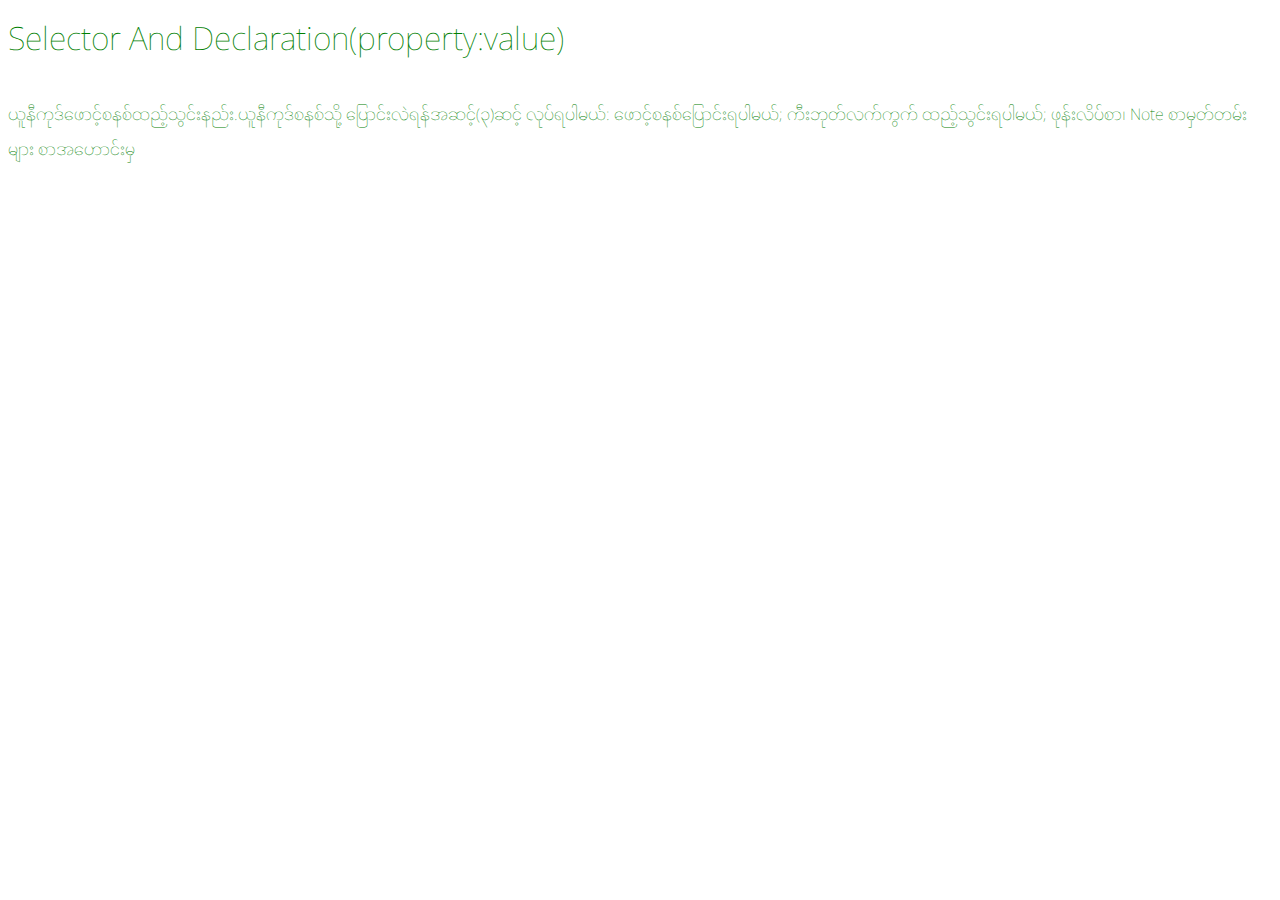
==== index3.html @ f0ce5d57 "20.1.2025 in work" ====
<html>
    <head>
        <title>CSS</title>
        <link rel="preconnect" href="https://fonts.googleapis.com">
<link rel="preconnect" href="https://fonts.gstatic.com" crossorigin>
<link href="https://fonts.googleapis.com/css2?family=Noto+Sans+Myanmar:wght@100;200;300;400;500;600;700;800;900&display=swap" rel="stylesheet">
<link rel="preconnect" href="https://fonts.googleapis.com">
<link rel="preconnect" href="https://fonts.gstatic.com" crossorigin>
<link href="https://fonts.googleapis.com/css2?family=Noto+Sans+Myanmar:wght@100;200;300;400;500;600;700;800;900&family=Noto+Serif+Myanmar:wght@100;200;300;400;500;600;700;800;900&display=swap" rel="stylesheet">

<style>
    @import url('https://fonts.googleapis.com/css2?family=Noto+Sans+Myanmar:wght@100;200;300;400;500;600;700;800;900&family=Noto+Serif+Myanmar:wght@100;200;300;400;500;600;700;800;900&display=swap');
    *{
        font-family: "Noto Sans Myanmar", serif;
        font-weight: 100;
        font-style: normal;
        color: green;
    }

    body{
        font-family: "Noto Sans Myanmar", serif;
        font-weight: 100;
        font-style: normal;
        color: green;
    }
</style>   
</head>
    <body>
        <h1>Selector And Declaration(property:value)</h1>
        <p>ယူနီကုဒ်ဖောင့်စနစ်ထည့်သွင်းနည်း.ယူနီကုဒ်စနစ်သို့ ပြောင်းလဲရန်အဆင့်(၃)ဆင့် လုပ်ရပါမယ်: ဖောင့်စနစ်ပြောင်းရပါမယ်; ကီးဘုတ်လက်ကွက် ထည့်သွင်းရပါမယ်; ဖုန်းလိပ်စာ၊ Note စာမှတ်တမ်းများ စာအဟောင်းမှ</p>
    </body>
</html>
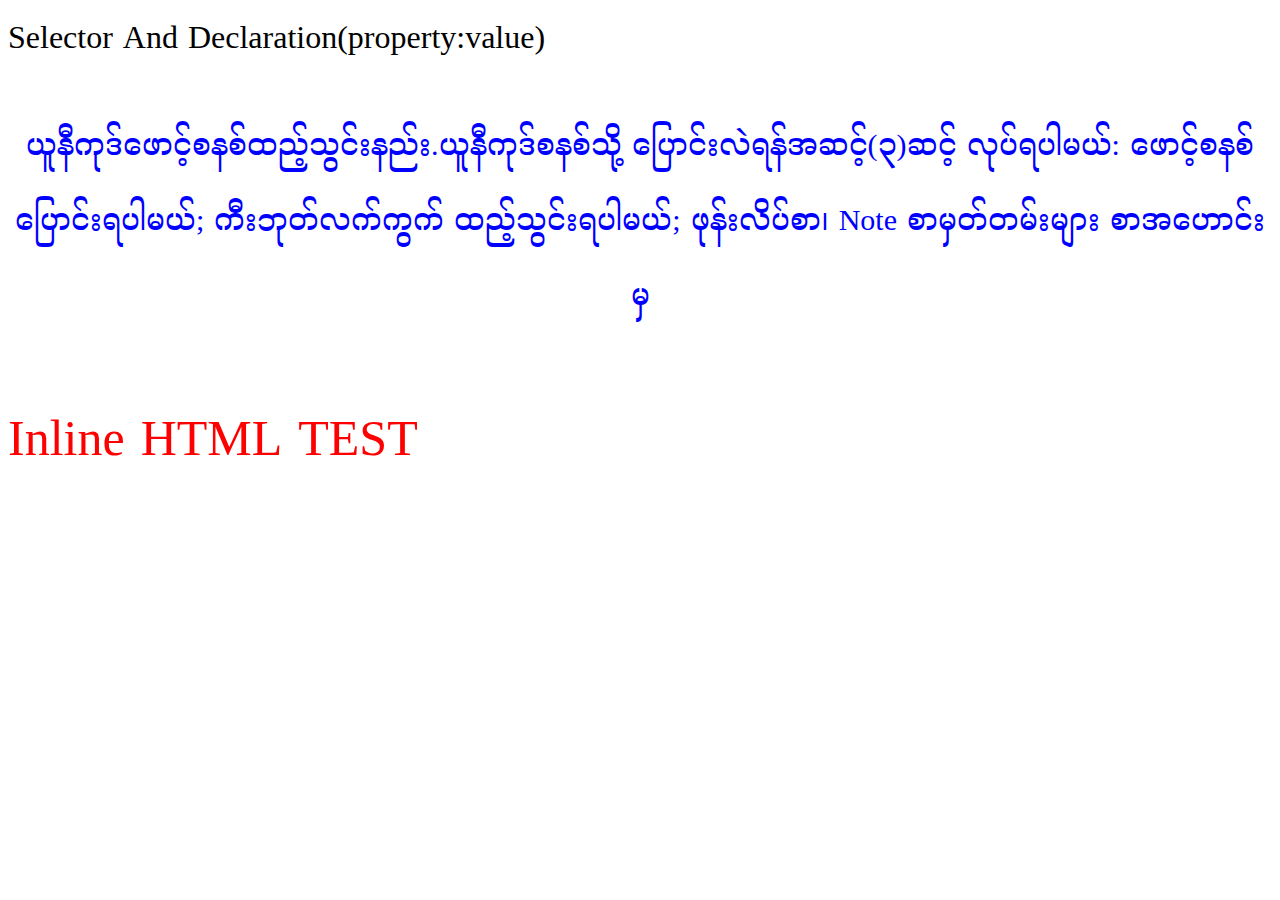
==== commit 5527b2eb: "21.1.2025 16:19" ====
--- a/index3.html
+++ b/index3.html
@@ -1,5 +1,6 @@
 <html>
     <head>
+  <meta charset="UTF-8">       <!-- UNICODE FONT -->
         <title>CSS</title>
         <link rel="preconnect" href="https://fonts.googleapis.com">
 <link rel="preconnect" href="https://fonts.gstatic.com" crossorigin>
@@ -7,26 +8,40 @@
 <link rel="preconnect" href="https://fonts.googleapis.com">
 <link rel="preconnect" href="https://fonts.gstatic.com" crossorigin>
 <link href="https://fonts.googleapis.com/css2?family=Noto+Sans+Myanmar:wght@100;200;300;400;500;600;700;800;900&family=Noto+Serif+Myanmar:wght@100;200;300;400;500;600;700;800;900&display=swap" rel="stylesheet">
+<link rel="stylesheet" href="style.css">
+<!-- internal css -->
+<style>
+   /* Internet Font API*/
+    @import url('https://fonts.googleapis.com/css2?family=Noto+Sans+Myanmar:wght@100;200;300;400;500;600;700;800;900&family=Noto+Serif+Myanmar:wght@100;200;300;400;500;600;700;800;900&display=swap');
+    /*Local Font Use*/
+    @font-face {
+        
+        font-family: 'Notos';
+        src: url(MyanmarFonts/NotoSerifMyanmar-Regular.ttf);
+    }
 
-<style>
-    @import url('https://fonts.googleapis.com/css2?family=Noto+Sans+Myanmar:wght@100;200;300;400;500;600;700;800;900&family=Noto+Serif+Myanmar:wght@100;200;300;400;500;600;700;800;900&display=swap');
     *{
+        font-family: 'Notos';
+        font-weight: 100;
+    }
+    p{
+       color: blue;
+       font-size: 30px;
+       text-align: center; /* right left center */
+    }
+   /* Internet Font Use*/
+    /* body{
         font-family: "Noto Sans Myanmar", serif;
         font-weight: 100;
         font-style: normal;
         color: green;
-    }
-
-    body{
-        font-family: "Noto Sans Myanmar", serif;
-        font-weight: 100;
-        font-style: normal;
-        color: green;
-    }
+    } */
 </style>   
 </head>
     <body>
         <h1>Selector And Declaration(property:value)</h1>
+        <!-- inline css -->
         <p>ယူနီကုဒ်ဖောင့်စနစ်ထည့်သွင်းနည်း.ယူနီကုဒ်စနစ်သို့ ပြောင်းလဲရန်အဆင့်(၃)ဆင့် လုပ်ရပါမယ်: ဖောင့်စနစ်ပြောင်းရပါမယ်; ကီးဘုတ်လက်ကွက် ထည့်သွင်းရပါမယ်; ဖုန်းလိပ်စာ၊ Note စာမှတ်တမ်းများ စာအဟောင်းမှ</p>
+        <p style="color:red;font-size: 50px; text-align: left;">Inline HTML TEST</p>
     </body>
 </html>--- a/style.css
+++ b/style.css
@@ -0,0 +1,5 @@
+p{
+    color: red;
+    font-size: 30px;
+    text-align: center; /* right left center */
+ }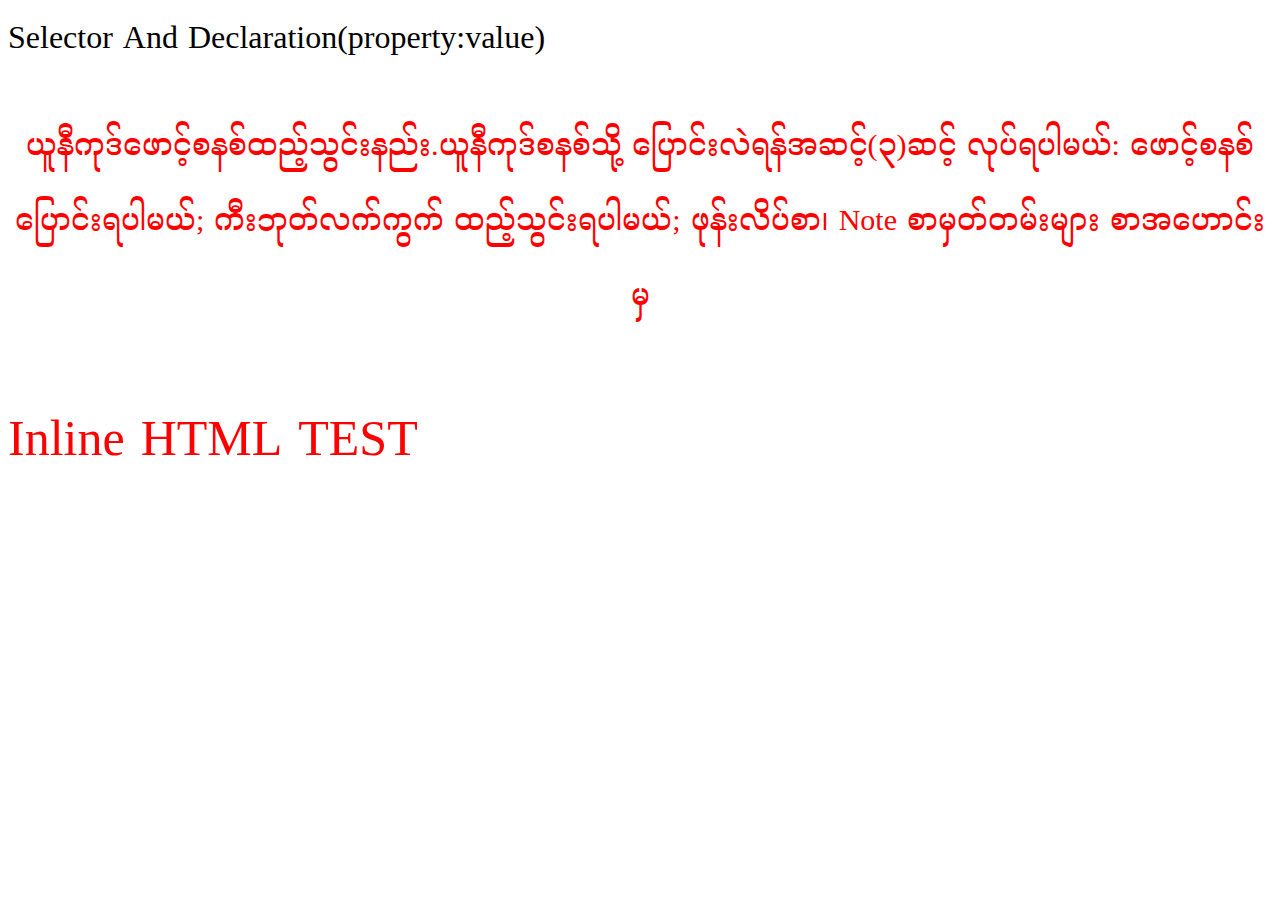
==== commit 4af2f3dd: "3.4.2025 11:04" ====
--- a/index3.html
+++ b/index3.html
@@ -24,12 +24,14 @@
         font-family: 'Notos';
         font-weight: 100;
     }
+    
     p{
        color: blue;
        font-size: 30px;
        text-align: center; /* right left center */
     }
-   /* Internet Font Use*/
+   
+    /* Internet Font Use*/
     /* body{
         font-family: "Noto Sans Myanmar", serif;
         font-weight: 100;
@@ -41,7 +43,7 @@
     <body>
         <h1>Selector And Declaration(property:value)</h1>
         <!-- inline css -->
-        <p>ယူနီကုဒ်ဖောင့်စနစ်ထည့်သွင်းနည်း.ယူနီကုဒ်စနစ်သို့ ပြောင်းလဲရန်အဆင့်(၃)ဆင့် လုပ်ရပါမယ်: ဖောင့်စနစ်ပြောင်းရပါမယ်; ကီးဘုတ်လက်ကွက် ထည့်သွင်းရပါမယ်; ဖုန်းလိပ်စာ၊ Note စာမှတ်တမ်းများ စာအဟောင်းမှ</p>
-        <p style="color:red;font-size: 50px; text-align: left;">Inline HTML TEST</p>
+        <p id="unicode">ယူနီကုဒ်ဖောင့်စနစ်ထည့်သွင်းနည်း.ယူနီကုဒ်စနစ်သို့ ပြောင်းလဲရန်အဆင့်(၃)ဆင့် လုပ်ရပါမယ်: ဖောင့်စနစ်ပြောင်းရပါမယ်; ကီးဘုတ်လက်ကွက် ထည့်သွင်းရပါမယ်; ဖုန်းလိပ်စာ၊ Note စာမှတ်တမ်းများ စာအဟောင်းမှ</p>
+        <p class="typeA" style="color:red;font-size: 50px; text-align: left;">Inline HTML TEST</p>
     </body>
 </html>--- a/style.css
+++ b/style.css
@@ -2,4 +2,10 @@
     color: red;
     font-size: 30px;
     text-align: center; /* right left center */
+ }
+ .typeA{
+    color:green;
+ }
+ #unicode{
+    color: red;
  }